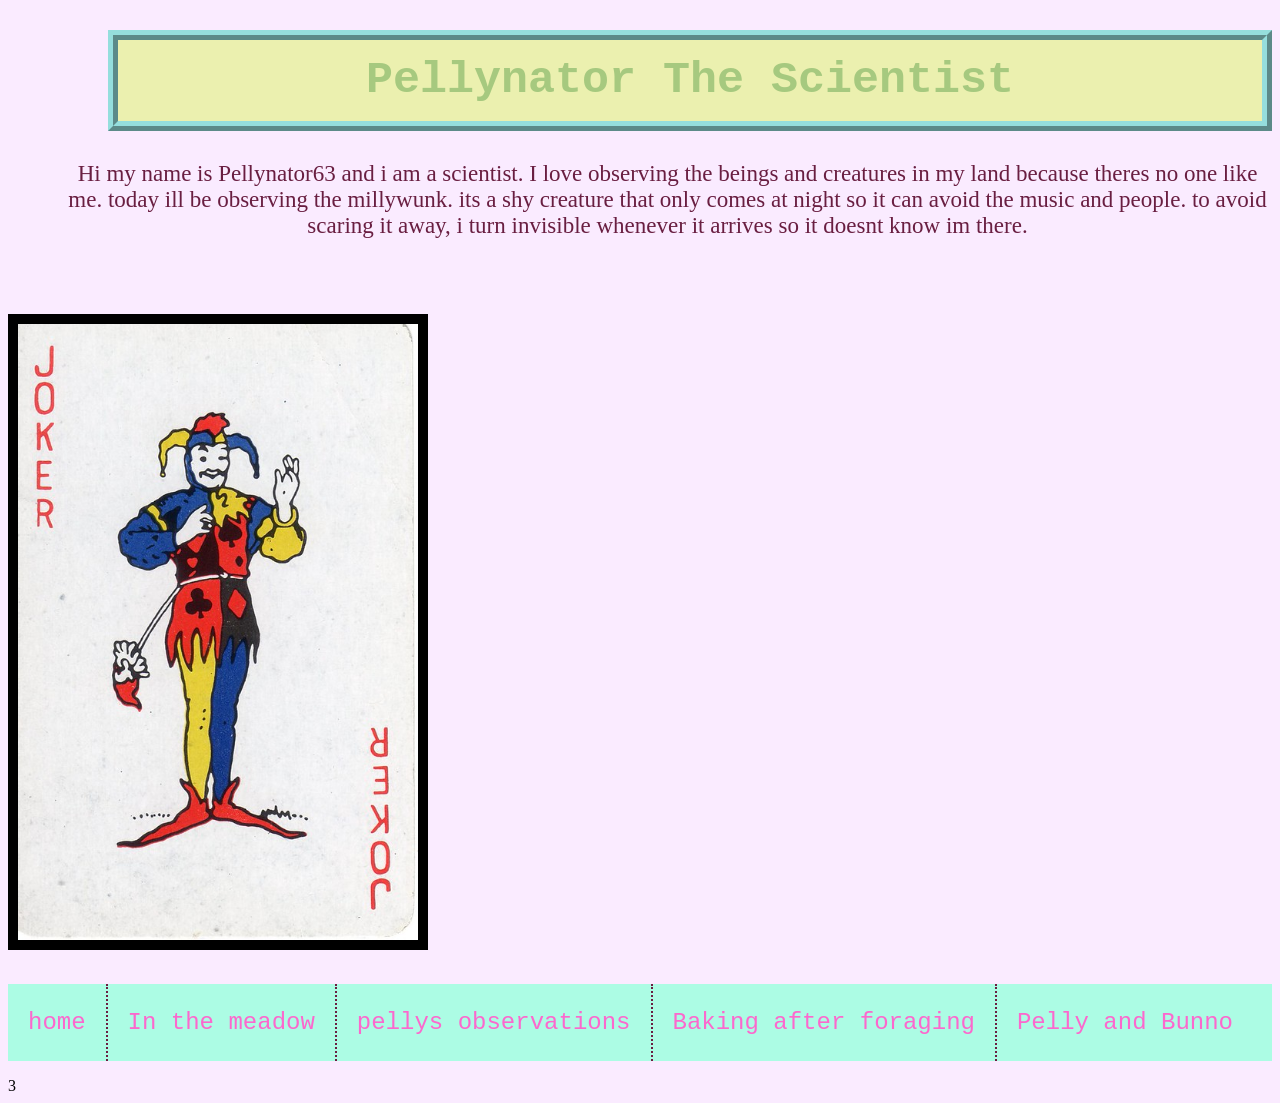
==== index.html @ 66ba5e45 "Add files via upload" ====
<!DOCTYPE html>
<html lang="en">
    <head>
        <meta charset="UTF-8" />
        <meta name="viewport" content="width=device-width, initial-scale=1">
        <title>pellynators world</title>
        <link href="styles.css" rel="stylesheet" type="text/css"/>
    </head>
    <body>
        <h1>Pellynator The Scientist</h1>
        <p>Hi my name is Pellynator63 and i am a scientist. I love observing the beings and creatures in my land because theres no one like me. today ill be observing the millywunk. its a shy creature that only comes at night so it can avoid the music and people. to avoid scaring it away, i turn invisible whenever it arrives so it doesnt know im there.</p>
        <img src="images/joker.jpg" alt="an image of a joker card" width="400px" style="display:block;margin: ;"/> 
          <br>
          <ul>
            <li><a href="index.html">home</a></li>
            <li><a href="landscape.html">In the meadow</a></li>
            <li><a href="audio.html">pellys observations</a></li>
            <li><a href="animation.html">Baking after foraging</a></li>
            <li><a href="3d.html">Pelly and Bunno</a></li>

        </ul>

</body>
</html>
3
---- styles.css ----
body{background: #FAEBFF;}

h1{Background-color: #EBF0AF;
	margin-left: 100px;
	margin-rght: 100px;
	text-align: center;
	font-family: Courier;
	font-size: 45px;
	padding-bottom: 15px;
	padding-top: 15px;
	color: #A6C97F;
	border-style: ridge;
	border-width:10px;
	border-color: #95DEDD;}		

p{
	color:#691E41;
	font-family: verdana;
	font-size: 23px;
	margin-left: 55px;
	margin-rght: 55px;
	text-align: center;
	margin-bottom: 75px;

}

img{
		display: block;
		margin-left: center;
		margin-rght: center;
		border-style: solid;
		border-width: 10px;
		border-color: ;FFEBFB


}

ul{
	list-style-type: none;s
	margin:0;
	padding:0;
	Background-color: #ACFCE4;
	display: flex;

}

ul li a {
	display: block;
	color:#FC68CD;
	padding:25px 20px;
	text-decoration: none;
	font-family: Courier;
	font-size:24px;

}

a:hover{
	Background-color:white;
	font-size:32px;
}

li{

	border-right:2px dotted #691e41;

}

li:last-child {
	border-right: none;

}
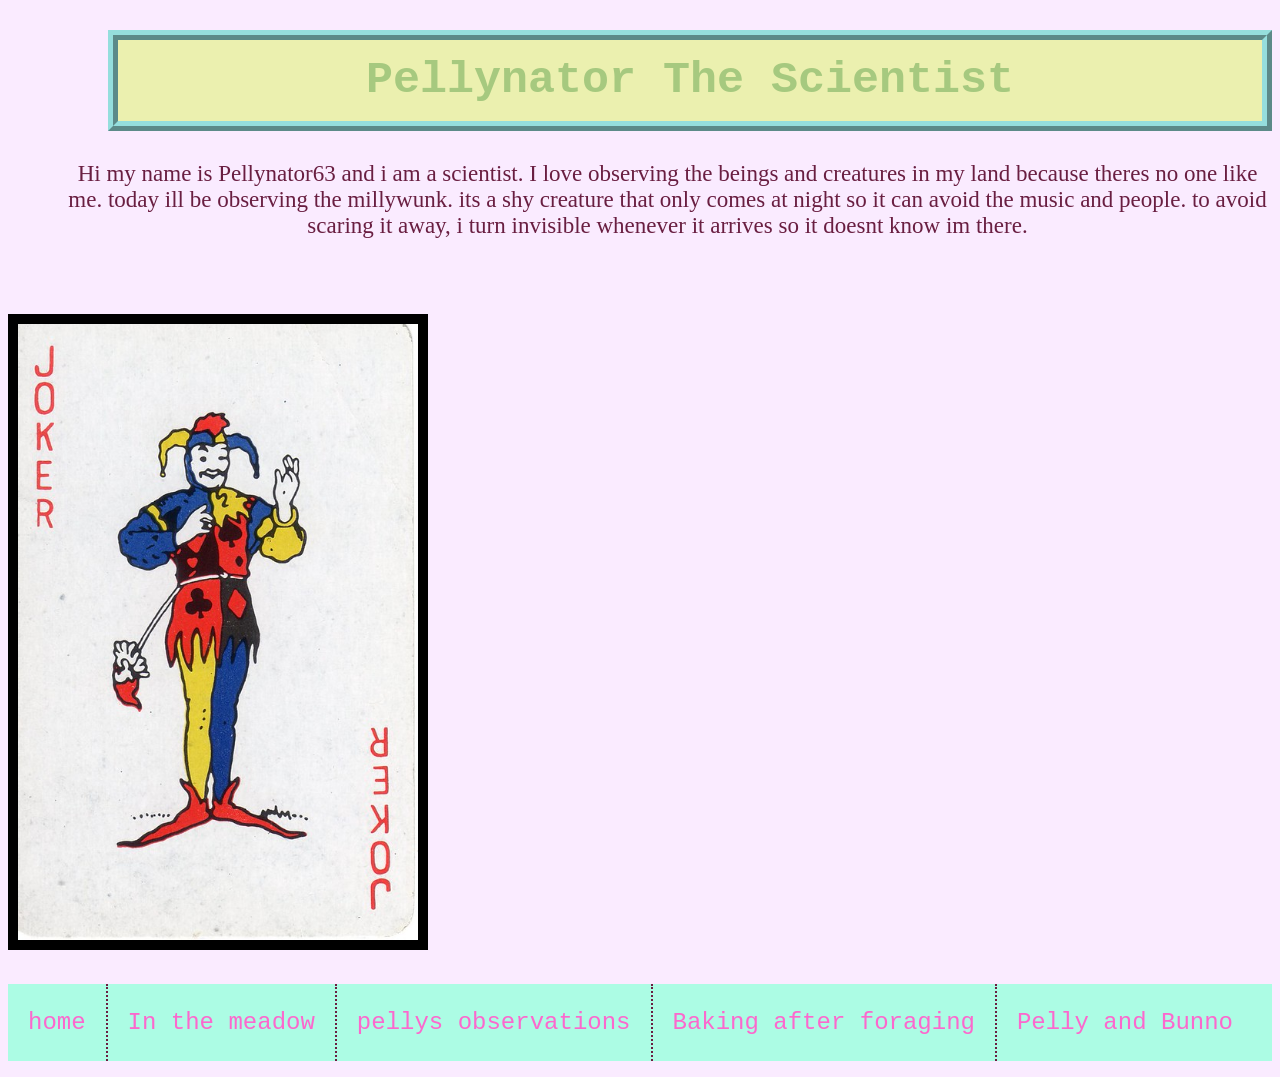
==== commit cefe90e8: "Remove trailing line from index.html Remove unnecessary line at the end of the file." ====
--- a/index.html
+++ b/index.html
@@ -22,4 +22,3 @@
 
 </body>
 </html>
-3
